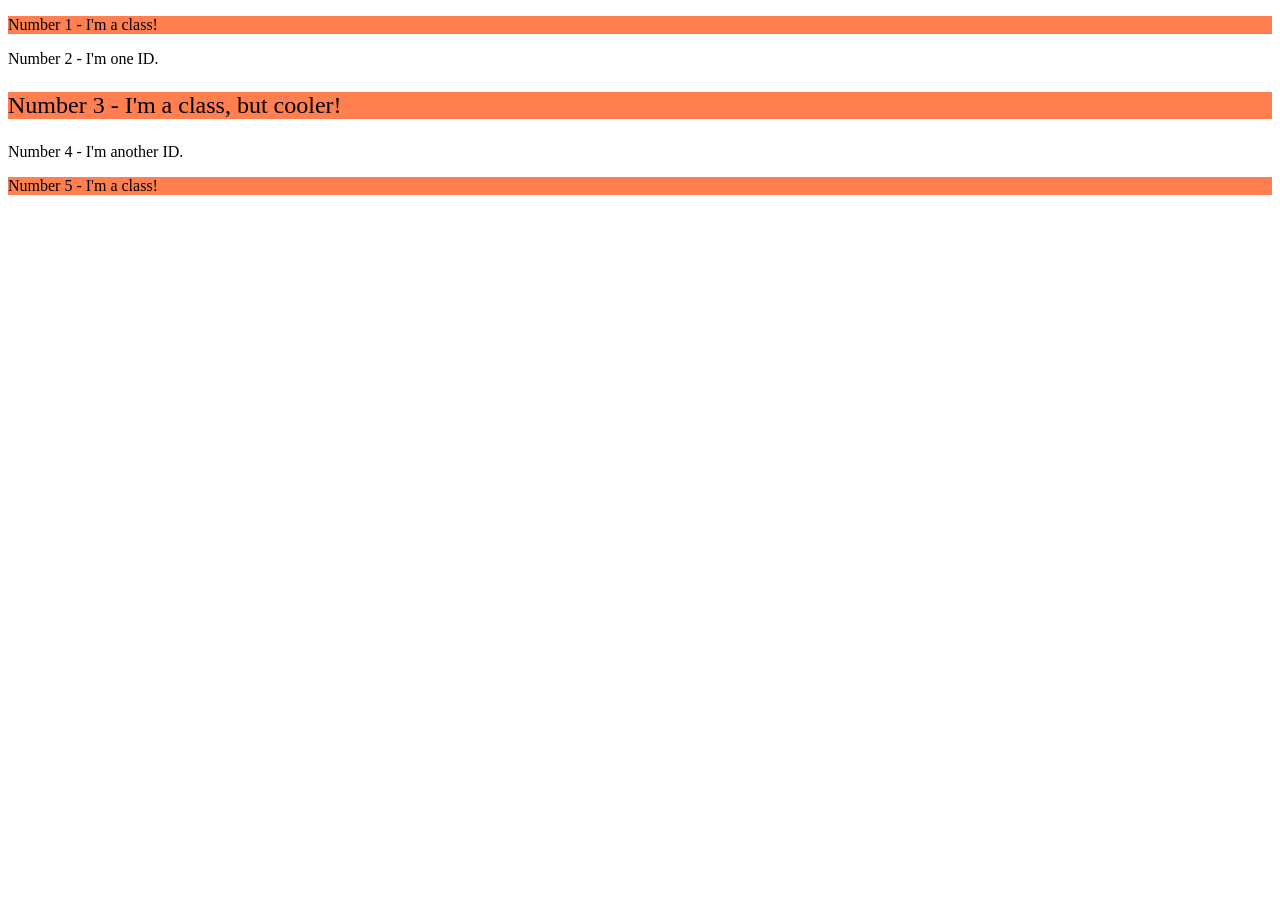
==== foundations/intro-to-css/02-class-id-selectors/index.html @ e0011504 "Add p styles Added CSS styles for all odd number elements, as well as changing the font size for ele" ====
<!DOCTYPE html>
<html lang="en">
  <head>
    <meta charset="UTF-8">
    <meta http-equiv="X-UA-Compatible" content="IE=edge">
    <meta name="viewport" content="width=device-width, initial-scale=1.0">
    <title>Class and ID Selectors</title>
    <link rel="stylesheet" href="style.css">
  </head>
  <body>
    <p>Number 1 - I'm a class!</p>
    <div>Number 2 - I'm one ID.</div>
    <p style="font-size: 24px;">Number 3 - I'm a class, but cooler!</p>
    <div>Number 4 - I'm another ID.</div>
    <p>Number 5 - I'm a class!</p>
  </body>
</html>
---- foundations/intro-to-css/02-class-id-selectors/style.css ----
/* Add CSS Styling */
p {
    background-color: #ff7f50;
    font-family: 'Verdana', 'DejaVuSans', 'sans-serif';
}
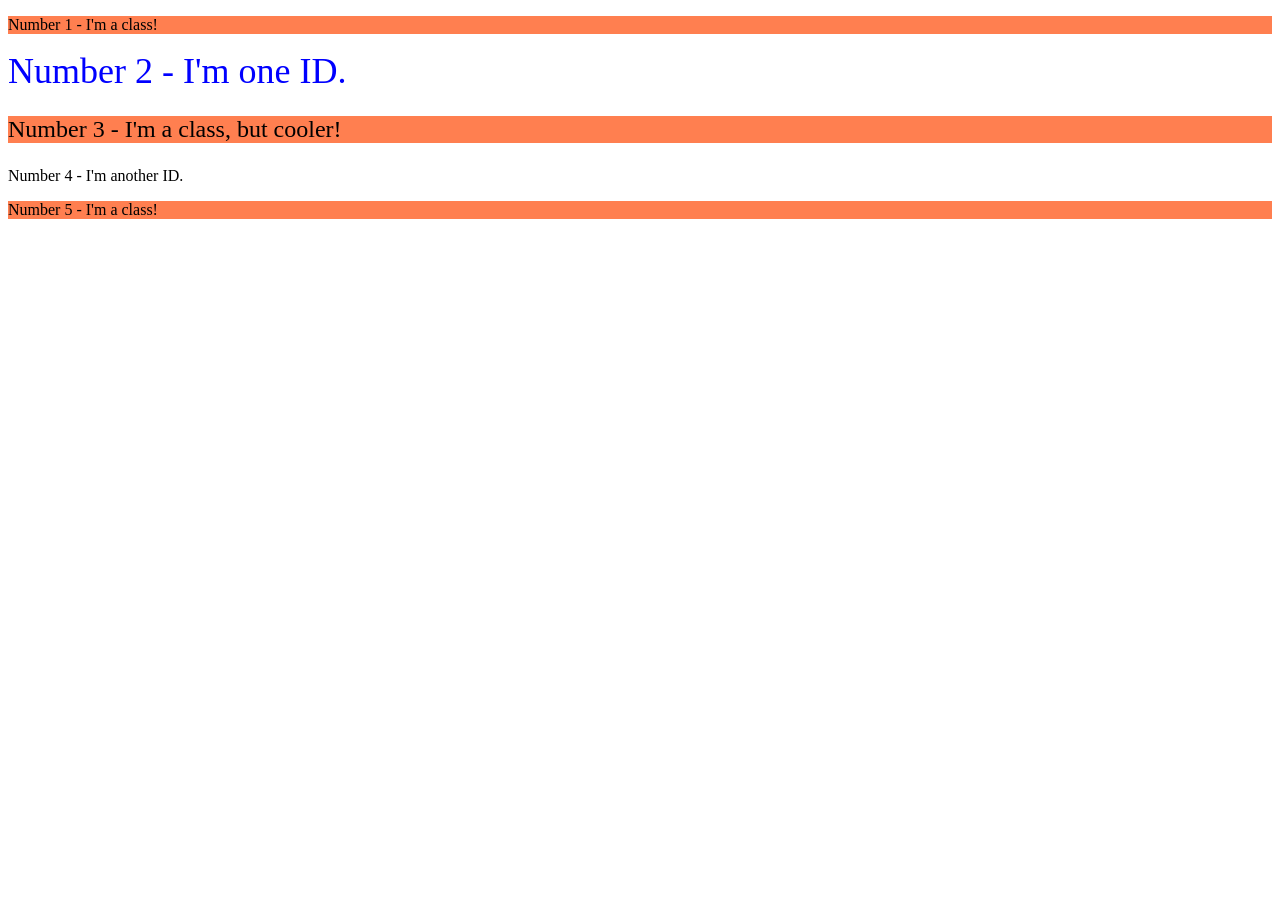
==== commit 33811634: "Restart project" ====
--- a/foundations/intro-to-css/02-class-id-selectors/index.html
+++ b/foundations/intro-to-css/02-class-id-selectors/index.html
@@ -9,7 +9,7 @@
   </head>
   <body>
     <p>Number 1 - I'm a class!</p>
-    <div>Number 2 - I'm one ID.</div>
+    <div style="color: blue; font-size: 36px;">Number 2 - I'm one ID.</div>
     <p style="font-size: 24px;">Number 3 - I'm a class, but cooler!</p>
     <div>Number 4 - I'm another ID.</div>
     <p>Number 5 - I'm a class!</p>
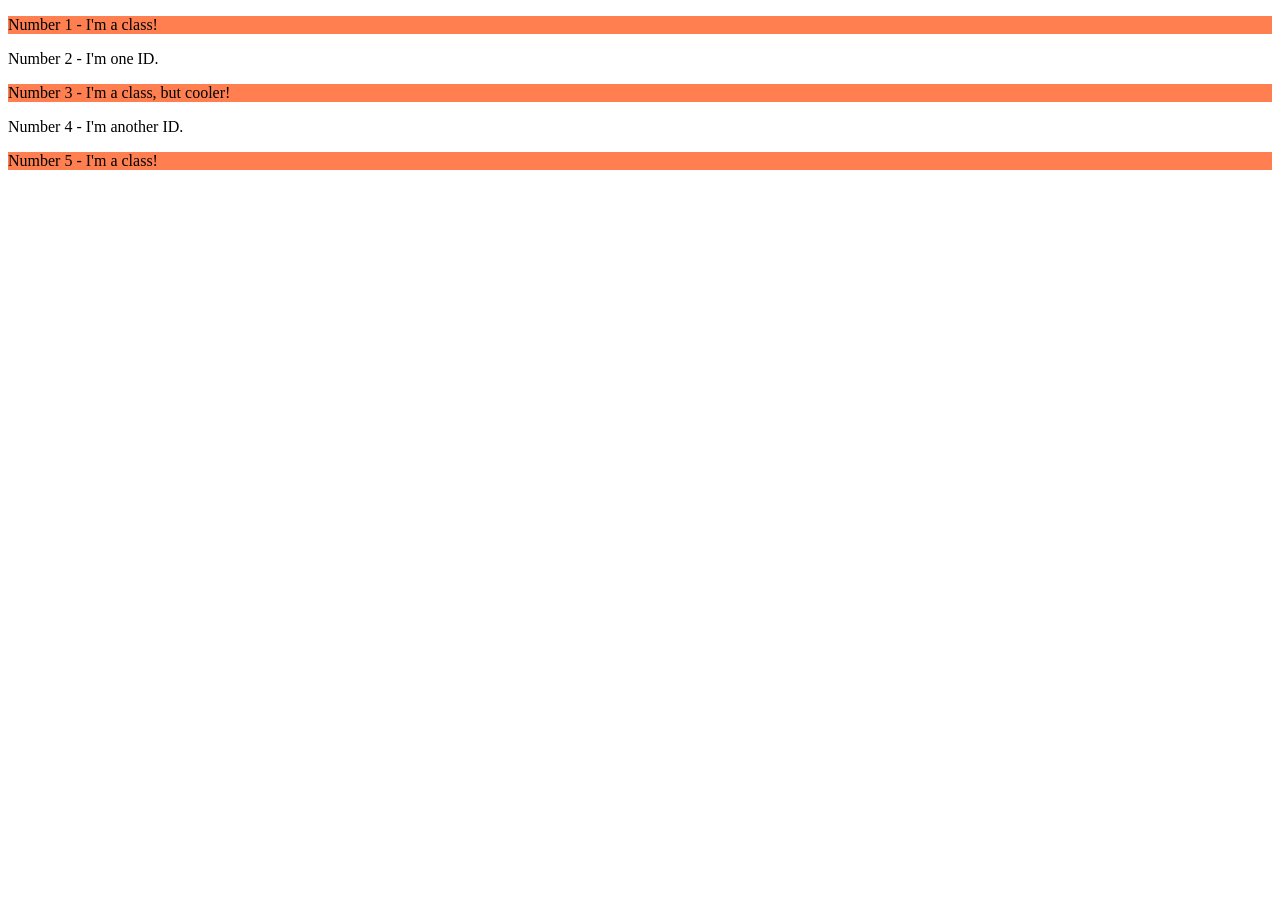
==== commit ac8690b7: "Add classes and ids" ====
--- a/foundations/intro-to-css/02-class-id-selectors/index.html
+++ b/foundations/intro-to-css/02-class-id-selectors/index.html
@@ -8,10 +8,10 @@
     <link rel="stylesheet" href="style.css">
   </head>
   <body>
-    <p>Number 1 - I'm a class!</p>
-    <div style="color: blue; font-size: 36px;">Number 2 - I'm one ID.</div>
-    <p style="font-size: 24px;">Number 3 - I'm a class, but cooler!</p>
-    <div>Number 4 - I'm another ID.</div>
-    <p>Number 5 - I'm a class!</p>
+    <p class="odd-numbers">Number 1 - I'm a class!</p>
+    <div id="even1">Number 2 - I'm one ID.</div>
+    <p class="odd-adjust-font">Number 3 - I'm a class, but cooler!</p>
+    <div id="even2">Number 4 - I'm another ID.</div>
+    <p class="odd-numbers">Number 5 - I'm a class!</p>
   </body>
 </html>
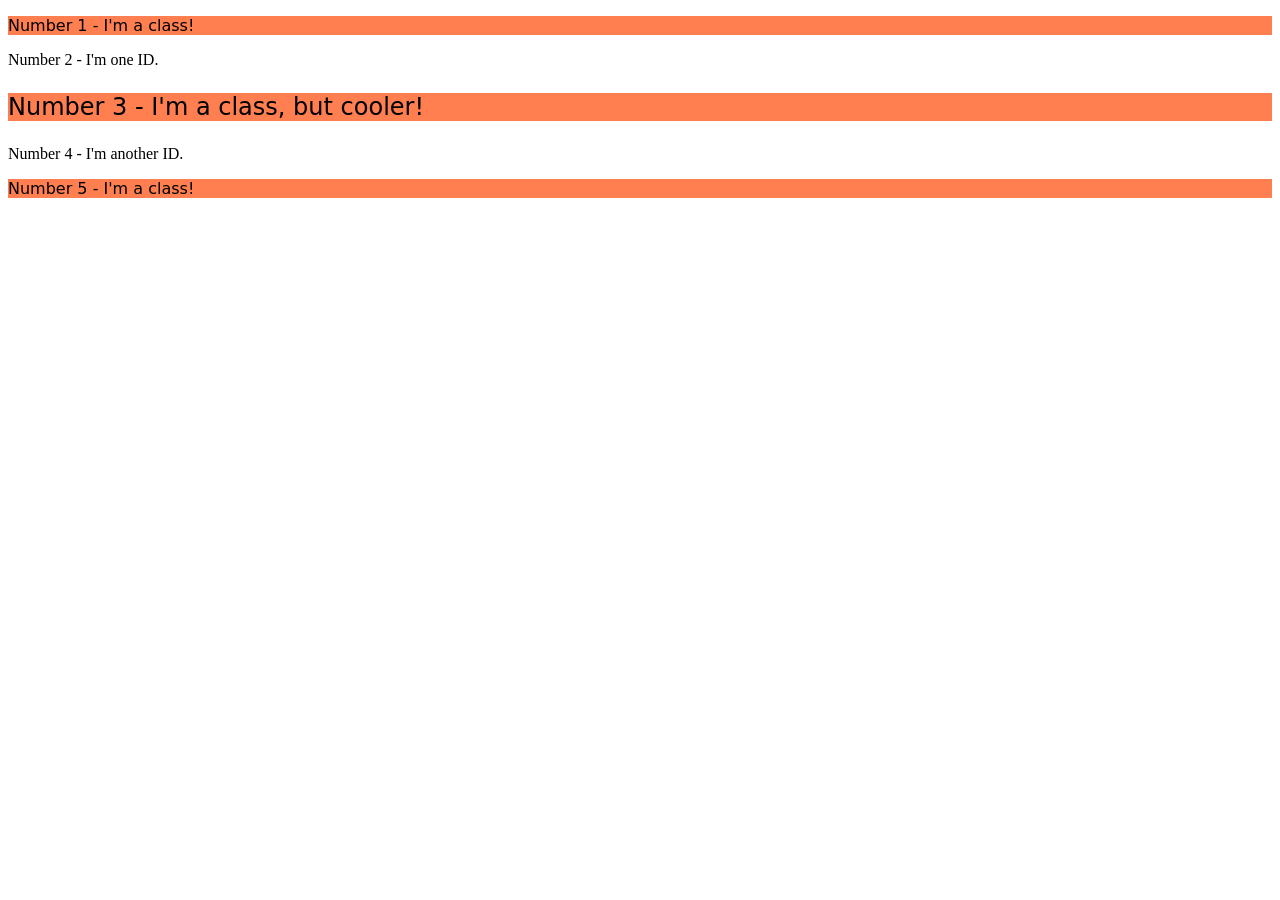
==== commit b057c170: "Fix class mixup" ====
--- a/foundations/intro-to-css/02-class-id-selectors/index.html
+++ b/foundations/intro-to-css/02-class-id-selectors/index.html
@@ -10,7 +10,7 @@
   <body>
     <p class="odd-numbers">Number 1 - I'm a class!</p>
     <div id="even1">Number 2 - I'm one ID.</div>
-    <p class="odd-adjust-font">Number 3 - I'm a class, but cooler!</p>
+    <p class="odd-numbers odd-adjust-font">Number 3 - I'm a class, but cooler!</p>
     <div id="even2">Number 4 - I'm another ID.</div>
     <p class="odd-numbers">Number 5 - I'm a class!</p>
   </body>
--- a/foundations/intro-to-css/02-class-id-selectors/style.css
+++ b/foundations/intro-to-css/02-class-id-selectors/style.css
@@ -1,5 +1,9 @@
 /* Add CSS Styling */
-p {
+.odd-numbers {
     background-color: #ff7f50;
-    font-family: 'Verdana', 'DejaVuSans', 'sans-serif';
+    font-family: Verdana, 'DejaVu Sans', sans-serif;
+}
+
+.odd-adjust-font {
+    font-size: 24px;
 }
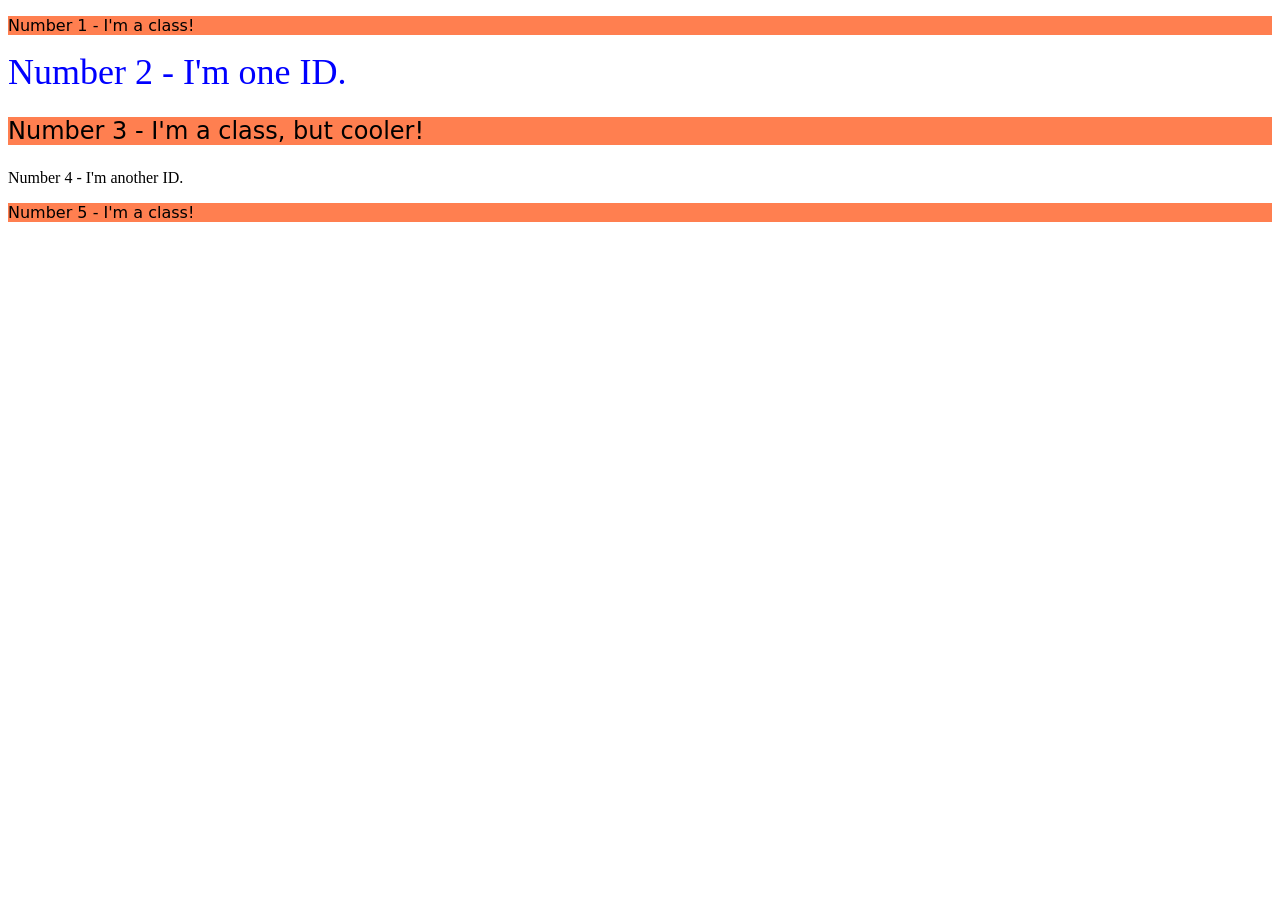
==== commit 900b243b: "Add style to element two" ====
--- a/foundations/intro-to-css/02-class-id-selectors/index.html
+++ b/foundations/intro-to-css/02-class-id-selectors/index.html
@@ -9,9 +9,9 @@
   </head>
   <body>
     <p class="odd-numbers">Number 1 - I'm a class!</p>
-    <div id="even1">Number 2 - I'm one ID.</div>
+    <div id="two">Number 2 - I'm one ID.</div>
     <p class="odd-numbers odd-adjust-font">Number 3 - I'm a class, but cooler!</p>
-    <div id="even2">Number 4 - I'm another ID.</div>
+    <div id="four">Number 4 - I'm another ID.</div>
     <p class="odd-numbers">Number 5 - I'm a class!</p>
   </body>
 </html>
--- a/foundations/intro-to-css/02-class-id-selectors/style.css
+++ b/foundations/intro-to-css/02-class-id-selectors/style.css
@@ -6,4 +6,9 @@
 
 .odd-adjust-font {
     font-size: 24px;
+}
+
+#two {
+    color: #0000ff;
+    font-size: 36px;
 }
